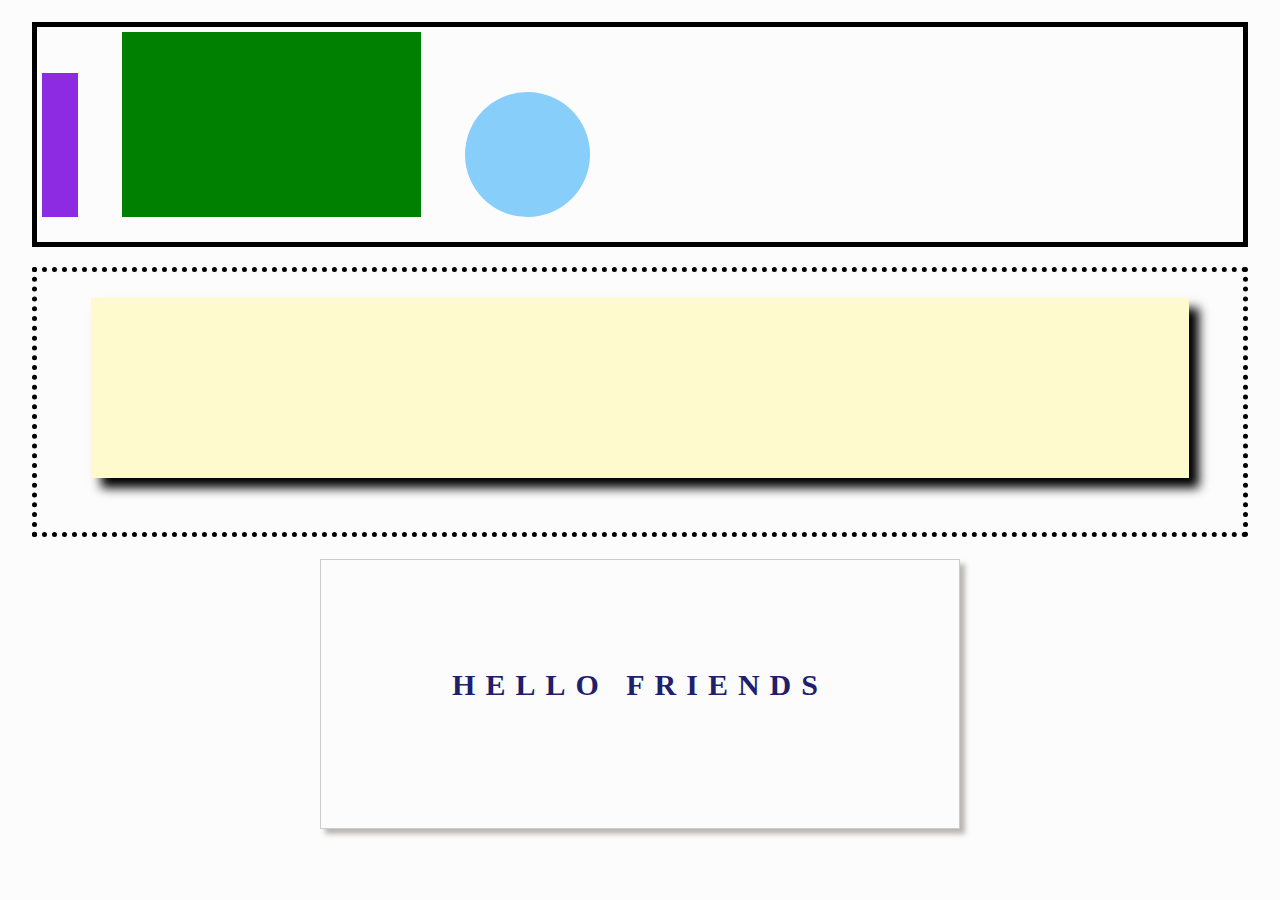
==== second/index.html @ 72216641 "here goes everything" ====
<!DOCTYPE html>
<html lang="en">
<head>
  <meta charset="UTF-8">
  <meta name="viewport" content="width=>, initial-scale=1.0">
  <title>Over the Hill</title>
  <link rel="stylesheet" href="index.css"/>
  <link rel="stylesheet" href="reset.css"/>
</head>
<body>
  <section class="solid-border">
    <div id="purple"></div>
    <div id="green"></div>
    <div id="blue"></div>
  </section>
 <section class="dotted-border">
    <div id="yellow-box"></div>
  </section>
  <section class="faint-border">
    <div class="text">
      <p>HELLO FRIENDS</p>
      </div>
  </section>
</body>
</html><!-- Put your HTML HERE, make sure to connect your index.css sheet -->
---- second/index.css ----
body {
  background-color: rgb(252, 252, 252);
  margin: auto 0;
}
.solid-border {
  display: block;
  border-style: solid;
  border: 5px solid black;
  height: 25vh;
  width: 95%;
  margin: auto;
  margin-bottom: 20px;
  margin-top: 22px;
  box-sizing: border-box;
  padding: 5px;
}
#purple {
background-color:rgb(140, 43, 226);
display: inline-block;
height: 70%;
width: 3%;
margin-right: 40px;
}
#green {
background-color: green;
display: inline-block;
height: 90%;
width: 25%;
margin-right: 40px;
}
#blue {
background-color: lightskyblue;
display: inline-block;
border-radius: 50%;
width: 125px;
height: 125px;
}
.dotted-border {
  display: block;
  border-style: dotted;
  border: 5px dotted black;
  height: 30vh;
  width: 95%; 
  margin: auto;
  margin-bottom: 22px;
  box-sizing: border-box;
  padding: 2%;
}
#yellow-box {
  border-style: hidden;
  background-color: lemonchiffon;
  height: 20vh;
  width: 95%;
  margin: auto;
  box-shadow: 10px 10px 10px rgb(0, 0, 0);
}
.faint-border {
  display: inline-block;
  border: thin solid #ccc;
  height: 30vh;
  width: 50%;
  border-style: groove;
  box-shadow: 5px 5px 5px rgb(185, 182, 178);
  margin-right: 25%;
  margin-left: 25%;
  margin-bottom: 22px;
  box-sizing: border-box;
  position: relative;
}
.text { 
  font-size: 30px;
  font-family: 'Times New Roman', Times, serif;
  font-weight: bolder;
  text-align: center;
  margin-top: 12vh;
  color: rgb(31, 31, 109);
  letter-spacing: 10px;
}
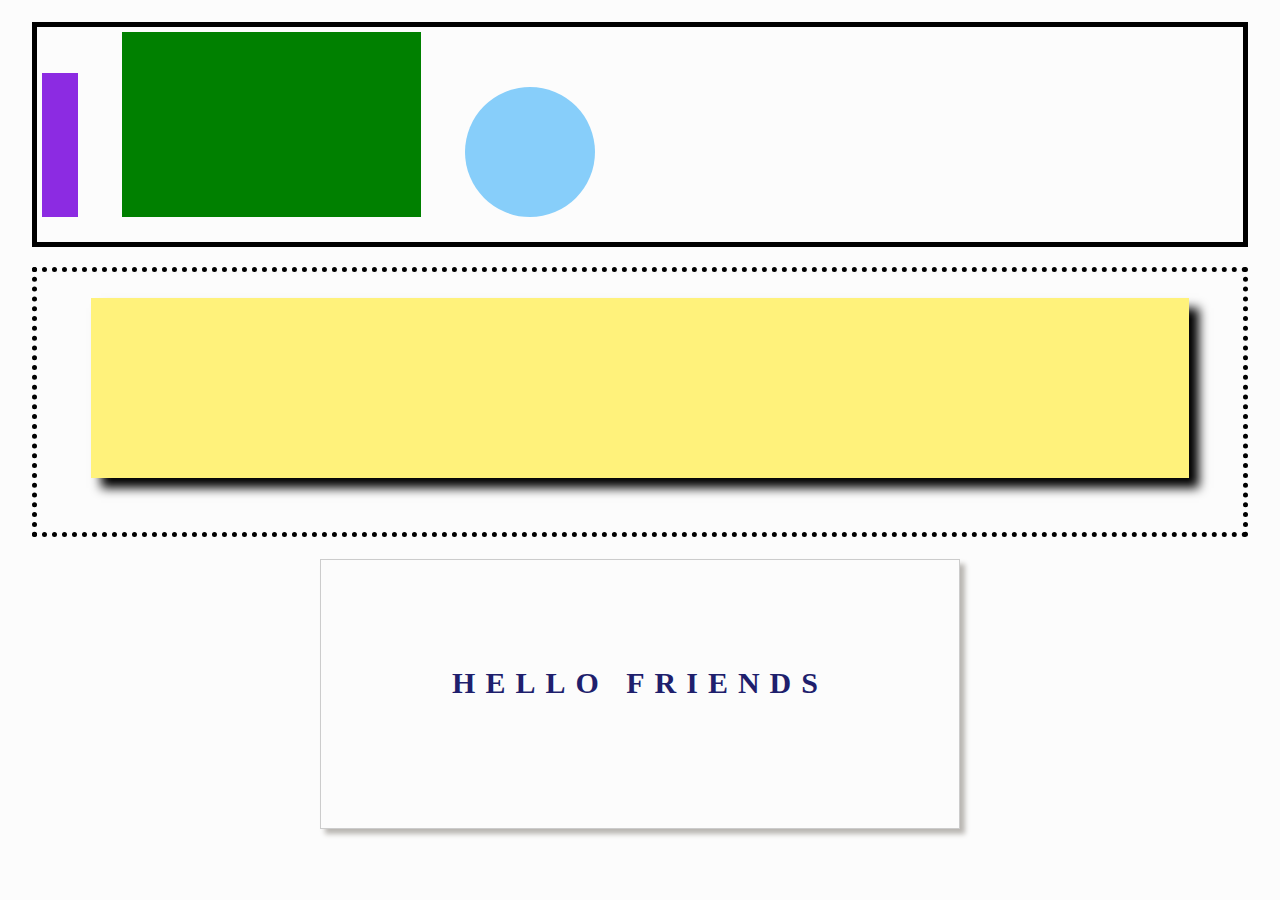
==== commit bc3c0d61: "once more" ====
--- a/second/index.html
+++ b/second/index.html
@@ -3,9 +3,9 @@
 <head>
   <meta charset="UTF-8">
   <meta name="viewport" content="width=>, initial-scale=1.0">
+  <link rel="stylesheet" href="../reset.css"/>
+  <link rel="stylesheet" href="index.css"/>
   <title>Over the Hill</title>
-  <link rel="stylesheet" href="index.css"/>
-  <link rel="stylesheet" href="reset.css"/>
 </head>
 <body>
   <section class="solid-border">
--- a/second/index.css
+++ b/second/index.css
@@ -32,8 +32,8 @@
 background-color: lightskyblue;
 display: inline-block;
 border-radius: 50%;
-width: 125px;
-height: 125px;
+width: 130px;
+height: 130px;
 }
 .dotted-border {
   display: block;
@@ -48,7 +48,7 @@
 }
 #yellow-box {
   border-style: hidden;
-  background-color: lemonchiffon;
+  background-color: rgb(255, 242, 123);
   height: 20vh;
   width: 95%;
   margin: auto;
